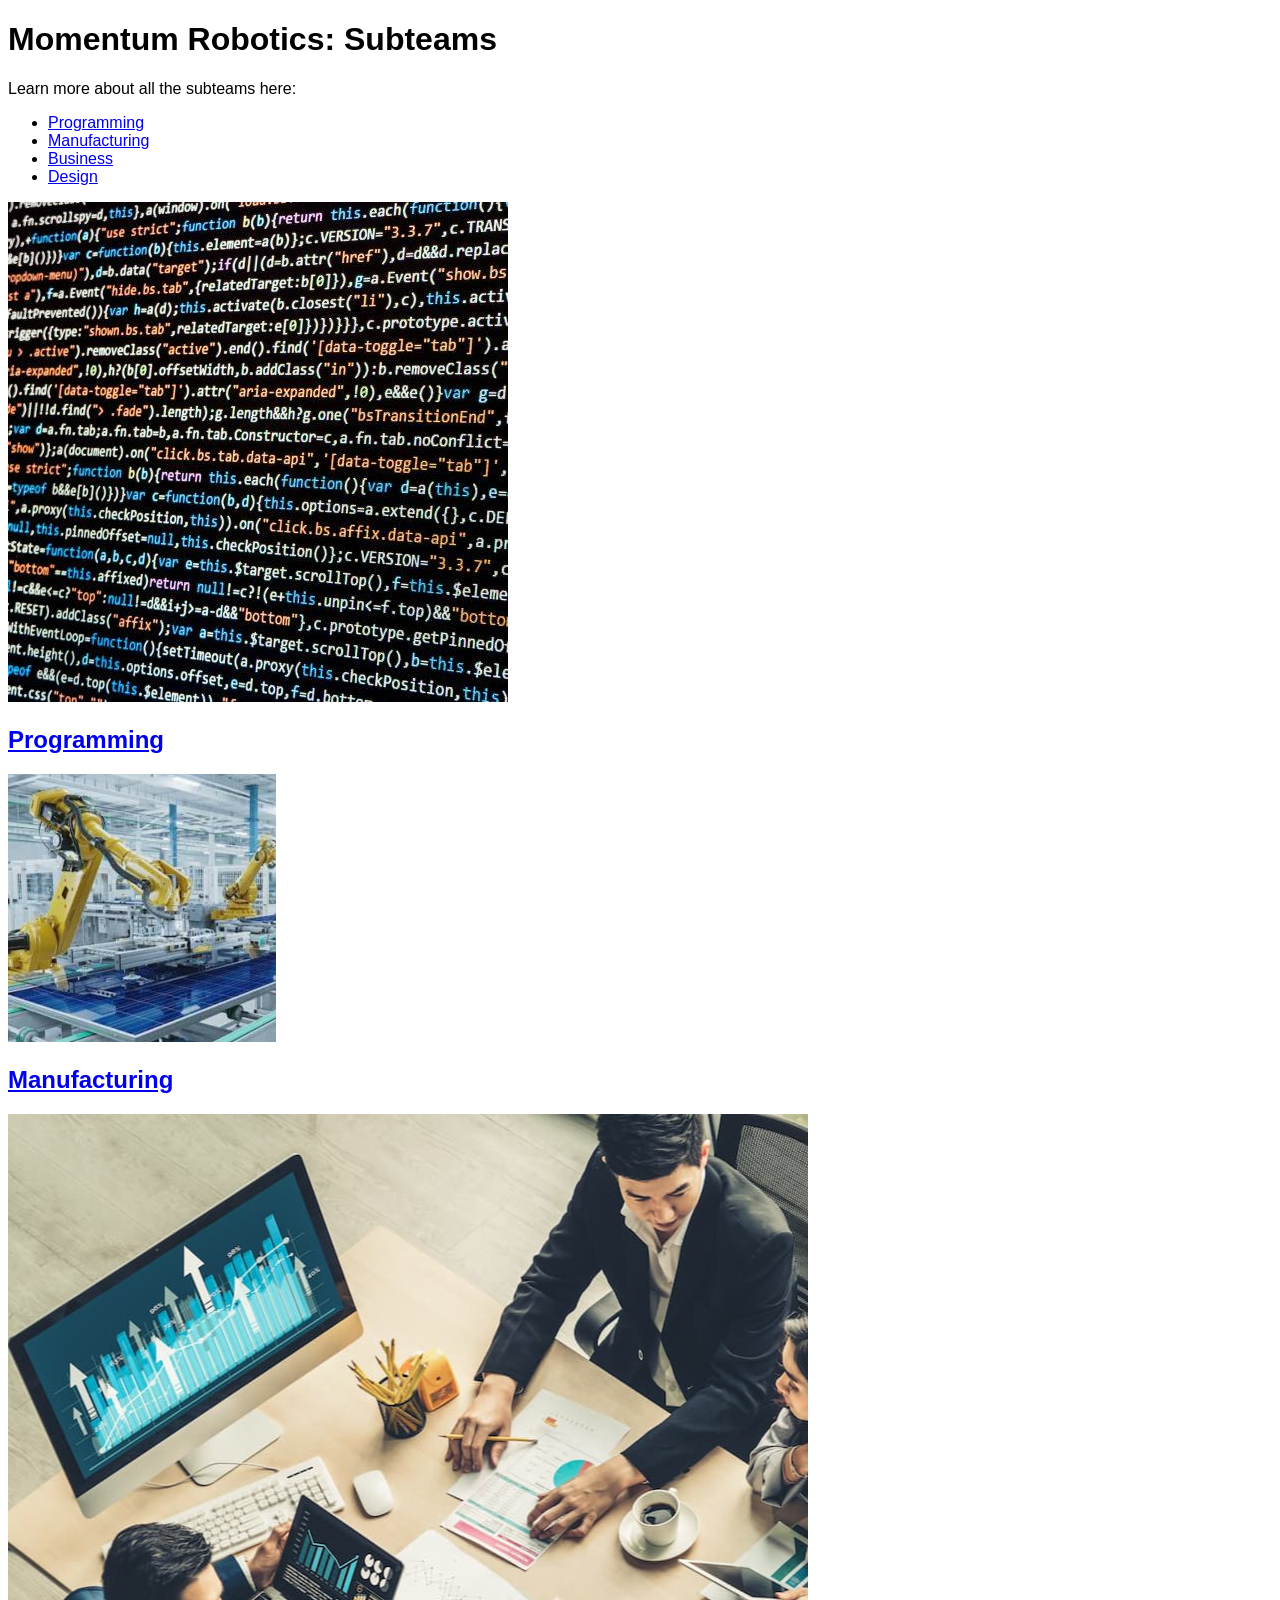
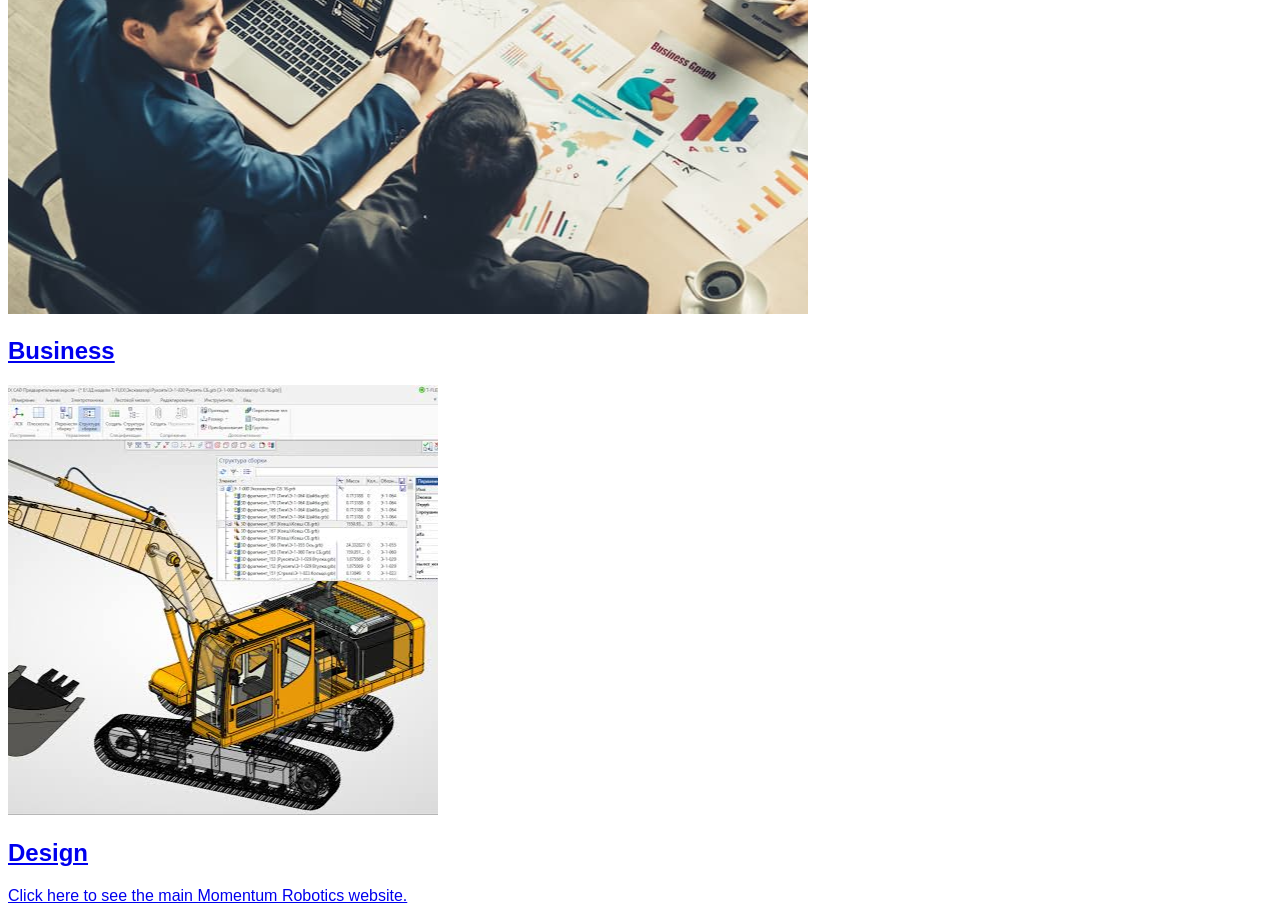
==== index.html @ fb37426f "Update links and images in index.html" ====
<!DOCTYPE html>

<html>
	<head>
		<meta charset="utf-8">
        <meta name="viewport" content="width=device-width, initial-scale=1.0">
		<title>Momentum Robotics Programming Subteam Intro</title>
		<base href="https://theelementguy.github.io/programming-website-momentum/">
		<link rel="stylesheet" href="stylesheet.css">
		<link rel="stylesheet" href="https://www.w3schools.com/w3css/5/w3.css">
	</head>
	<body>
		<div class="w3-container">
			<h1>Momentum Robotics: Subteams</h1>
		</div>
		<div class="w3-container">
			<p>Learn more about all the subteams here:</p>
			<ul>
				<li><a href="programming.html">Programming</a></li>
				<li><a href="manufac.html">Manufacturing</a></li>
				<li><a href="business.html">Business</a></li>
				<li><a href="design.html">Design</a></li>
			</ul>
		</div>
		<div class="w3-row w3-container">
			<div class="w3-col s12 m6 l3 w3-deep-orange">
				<a href="programming.html">
					<img src="coolcode.png" class="w3-margin w3-col l11">
					<h2>Programming</h2>
				</a>
			</div>
			<div class="w3-col s12 m6 l3 w3-emerald">
				<a href="manufac.html">
					<img src="manufac.png" class="w3-margin w3-col l11">
					<h2>Manufacturing</h2>
				</a>
			</div>
			<div class="w3-col s12 m6 l3 w3-asphalt">
				<a href="business.html">
					<img src="money.png" class="w3-margin w3-col l11">
					<h2>Business</h2>
				</a>
			</div>
			<div class="w3-col s12 m6 l3 w3-cobalt">
				<a href="design.html">
					<img src="cad.png" class="w3-margin w3-col l11">
					<h2>Design</h2>
				</a>
			</div>
		</div>
		<div class="w3-container">
			<a href="https://momentum4999.com/wp/">Click here to see the main Momentum Robotics website.</a>
		</div>
	</body>
</html>
---- stylesheet.css ----
h1, p, li, a {
	font-family: "Segoe UI", "Helvetica Neue", "Trebuchet MS", sans-serif;
}

a:visited {
	color: blue;
}
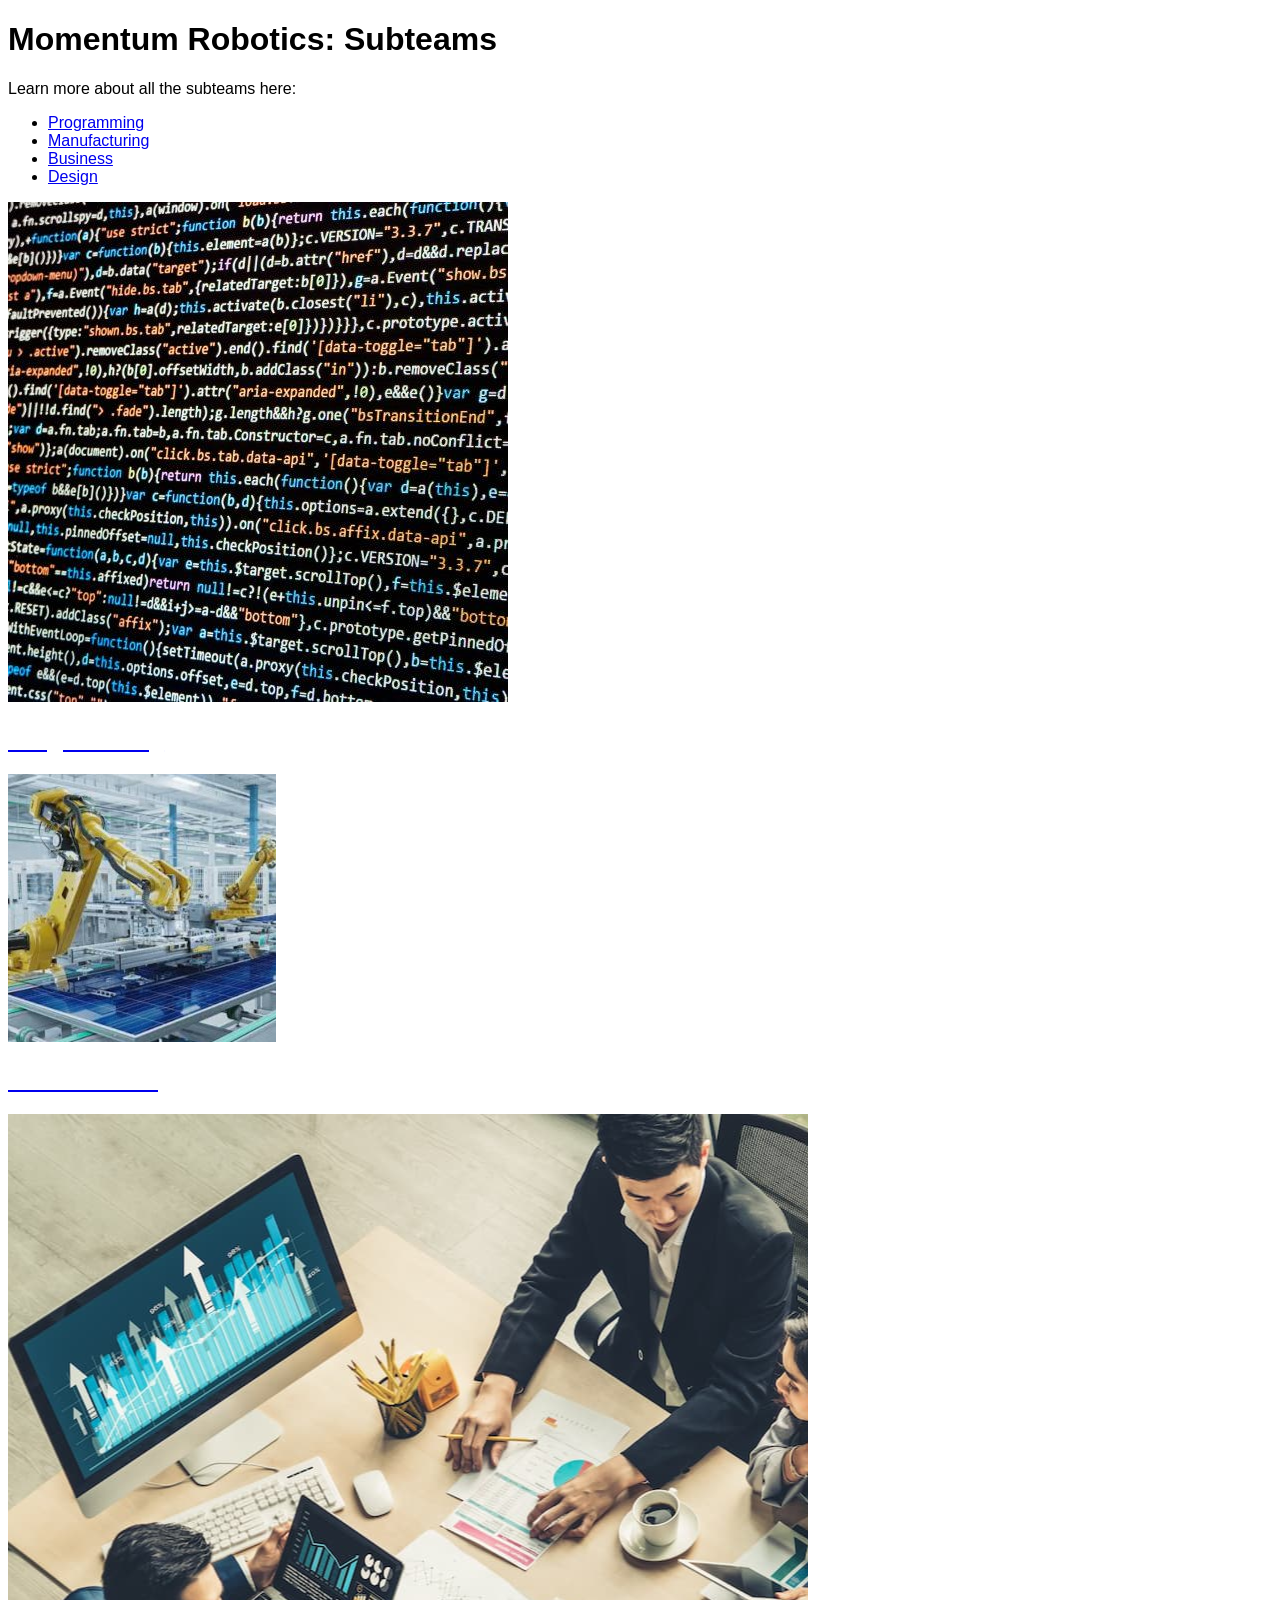
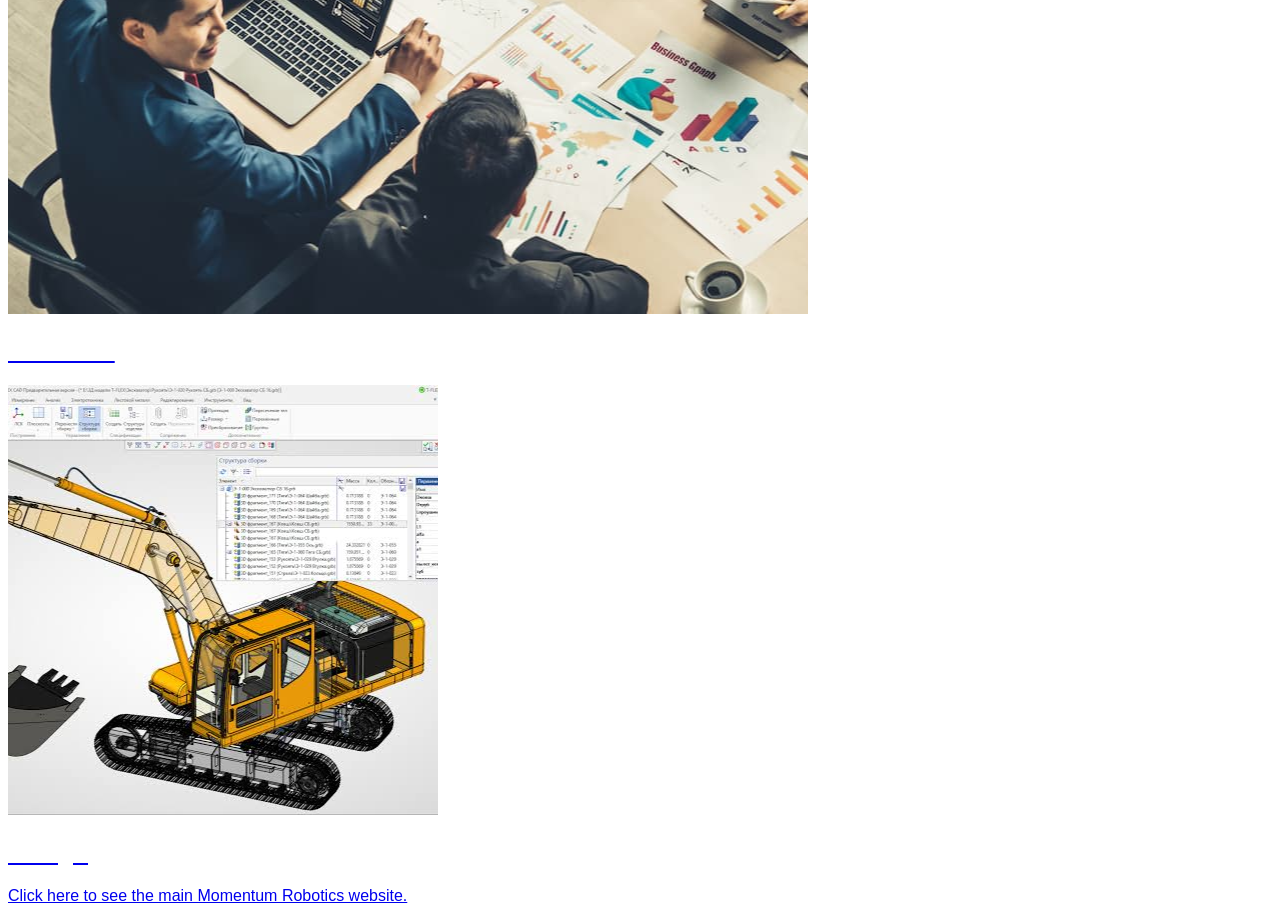
==== commit 75b84e40: "Refactor column divs to add 'w3-container' class Updated column classes to include 'w3-container' fo" ====
--- a/index.html
+++ b/index.html
@@ -23,27 +23,27 @@
 			</ul>
 		</div>
 		<div class="w3-row w3-container">
-			<div class="w3-col s12 m6 l3 w3-deep-orange">
+			<div class="w3-col s12 m6 l3 w3-deep-orange w3-container">
 				<a href="programming.html">
-					<img src="coolcode.png" class="w3-margin w3-col l11">
+					<img src="coolcode.png" class="w3-col l12">
 					<h2>Programming</h2>
 				</a>
 			</div>
-			<div class="w3-col s12 m6 l3 w3-emerald">
+			<div class="w3-col s12 m6 l3 w3-emerald w3-container">
 				<a href="manufac.html">
-					<img src="manufac.png" class="w3-margin w3-col l11">
+					<img src="manufac.png" class="w3-margin w3-col l12">
 					<h2>Manufacturing</h2>
 				</a>
 			</div>
-			<div class="w3-col s12 m6 l3 w3-asphalt">
+			<div class="w3-col s12 m6 l3 w3-asphalt w3-container">
 				<a href="business.html">
-					<img src="money.png" class="w3-margin w3-col l11">
+					<img src="money.png" class="w3-margin w3-col l12">
 					<h2>Business</h2>
 				</a>
 			</div>
-			<div class="w3-col s12 m6 l3 w3-cobalt">
+			<div class="w3-col s12 m6 l3 w3-cobalt w3-container">
 				<a href="design.html">
-					<img src="cad.png" class="w3-margin w3-col l11">
+					<img src="cad.png" class="w3-margin w3-col l12">
 					<h2>Design</h2>
 				</a>
 			</div>
--- a/stylesheet.css
+++ b/stylesheet.css
@@ -1,5 +1,9 @@
-h1, p, li, a {
-	font-family: "Segoe UI", "Helvetica Neue", "Trebuchet MS", sans-serif;
+h1, p, li, a, h2 {
+	font-family: "Segoe UI", "Helvetica Neue", "Trebuchet MS", sans-serif !important;
+}
+
+h2 {
+	color: white;
 }
 
 a:visited {
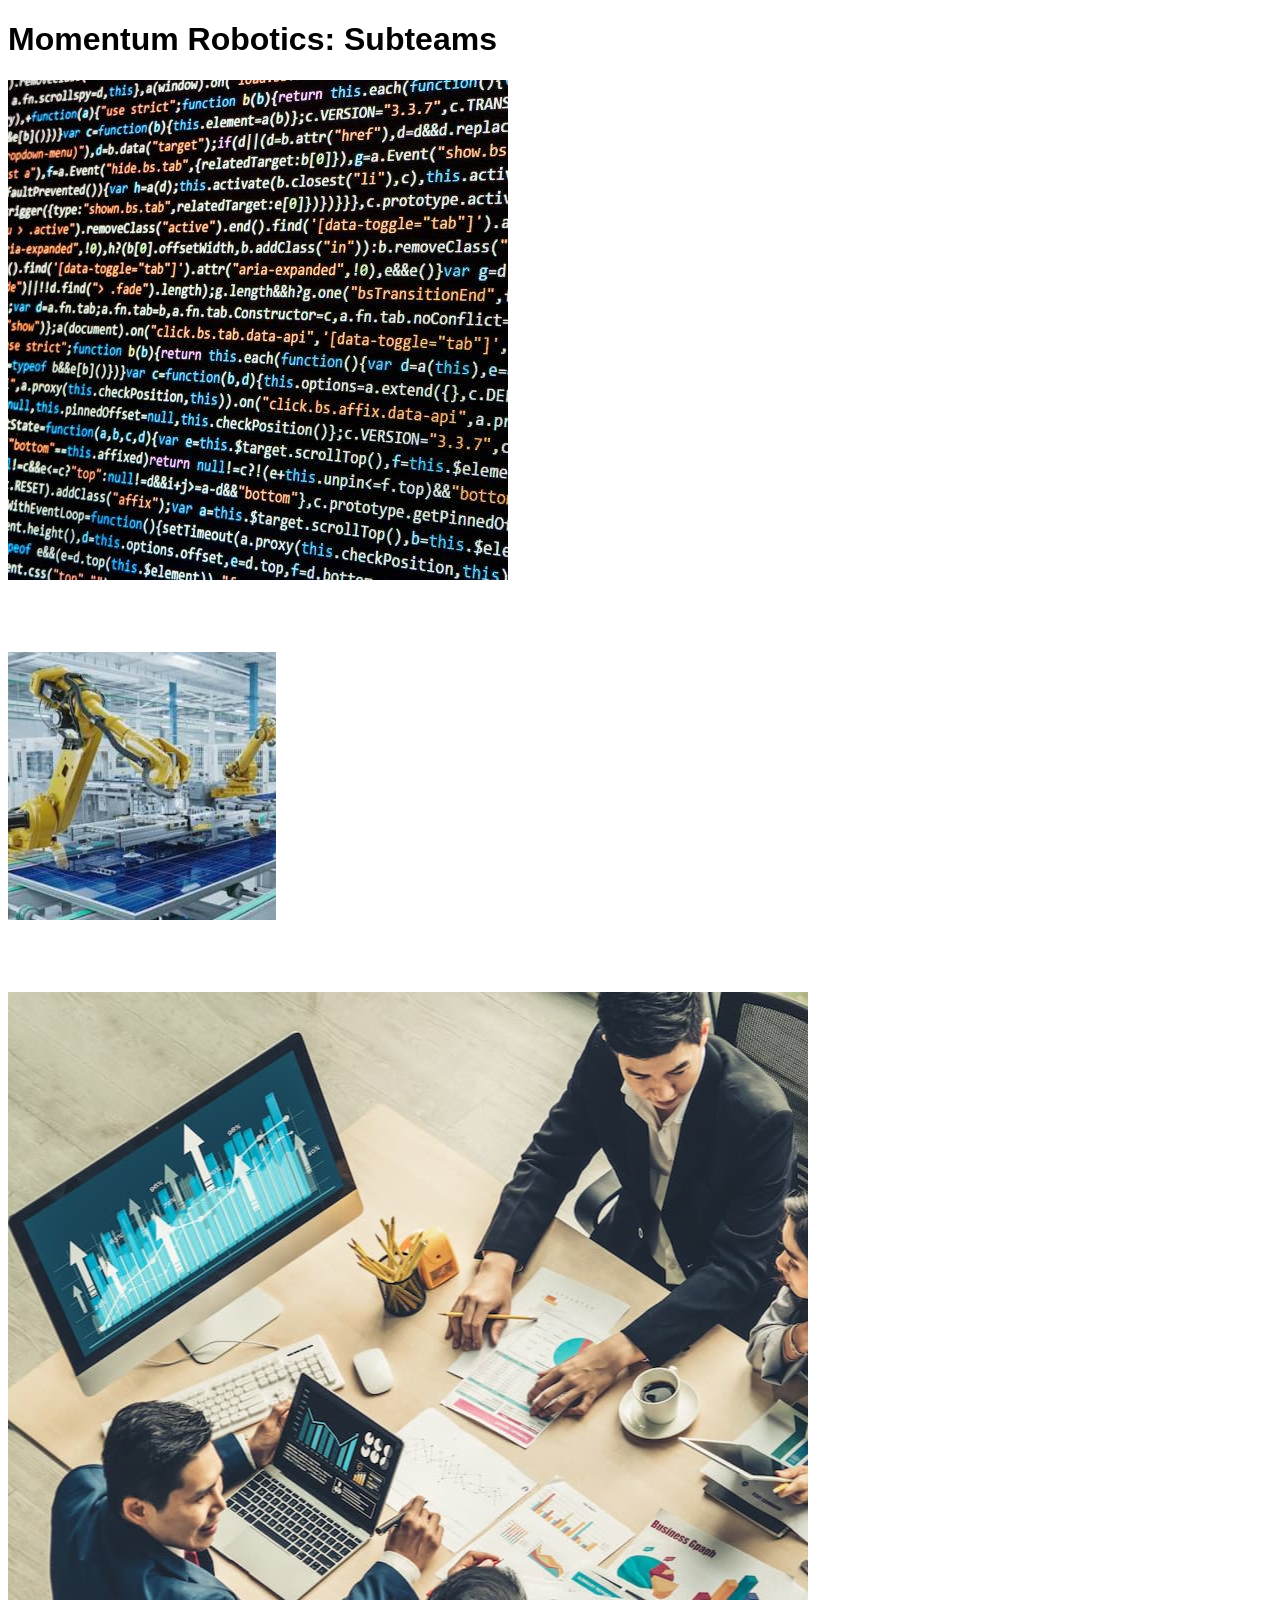
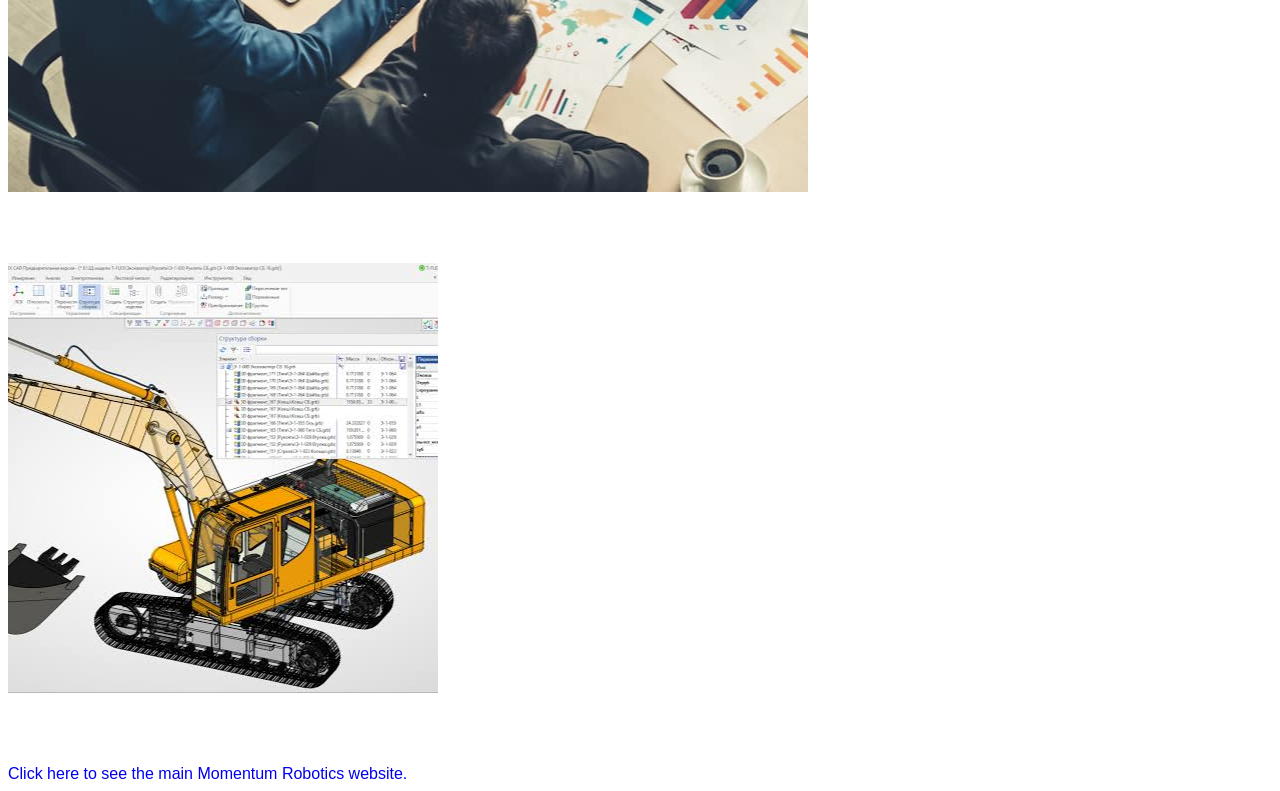
==== commit 12eb8565: "Change body class and update column styles Updated body class and modified column colors for layout." ====
--- a/index.html
+++ b/index.html
@@ -9,41 +9,32 @@
 		<link rel="stylesheet" href="stylesheet.css">
 		<link rel="stylesheet" href="https://www.w3schools.com/w3css/5/w3.css">
 	</head>
-	<body>
+	<body class="w3-asphalt">
 		<div class="w3-container">
 			<h1>Momentum Robotics: Subteams</h1>
 		</div>
-		<div class="w3-container">
-			<p>Learn more about all the subteams here:</p>
-			<ul>
-				<li><a href="programming.html">Programming</a></li>
-				<li><a href="manufac.html">Manufacturing</a></li>
-				<li><a href="business.html">Business</a></li>
-				<li><a href="design.html">Design</a></li>
-			</ul>
-		</div>
 		<div class="w3-row w3-container">
-			<div class="w3-col s12 m6 l3 w3-deep-orange w3-container">
+			<div class="w3-col s12 m6 l3 w3-amber w3-container">
 				<a href="programming.html">
-					<img src="coolcode.png" class="w3-col l12">
+					<img src="coolcode.png" class="w3-col l12 w3-margin-top">
 					<h2>Programming</h2>
 				</a>
 			</div>
 			<div class="w3-col s12 m6 l3 w3-emerald w3-container">
 				<a href="manufac.html">
-					<img src="manufac.png" class="w3-margin w3-col l12">
+					<img src="manufac.png" class="w3-margin-top w3-col l12">
 					<h2>Manufacturing</h2>
 				</a>
 			</div>
-			<div class="w3-col s12 m6 l3 w3-asphalt w3-container">
+			<div class="w3-col s12 m6 l3 w3-crimson w3-container">
 				<a href="business.html">
-					<img src="money.png" class="w3-margin w3-col l12">
+					<img src="money.png" class="w3-margin-top w3-col l12">
 					<h2>Business</h2>
 				</a>
 			</div>
 			<div class="w3-col s12 m6 l3 w3-cobalt w3-container">
 				<a href="design.html">
-					<img src="cad.png" class="w3-margin w3-col l12">
+					<img src="cad.png" class="w3-margin-top w3-col l12">
 					<h2>Design</h2>
 				</a>
 			</div>
--- a/stylesheet.css
+++ b/stylesheet.css
@@ -3,7 +3,12 @@
 }
 
 h2 {
-	color: white;
+	color: white !important;
+	text-decoration: none !important;
+}
+
+a {
+	text-decoration: none !important;
 }
 
 a:visited {
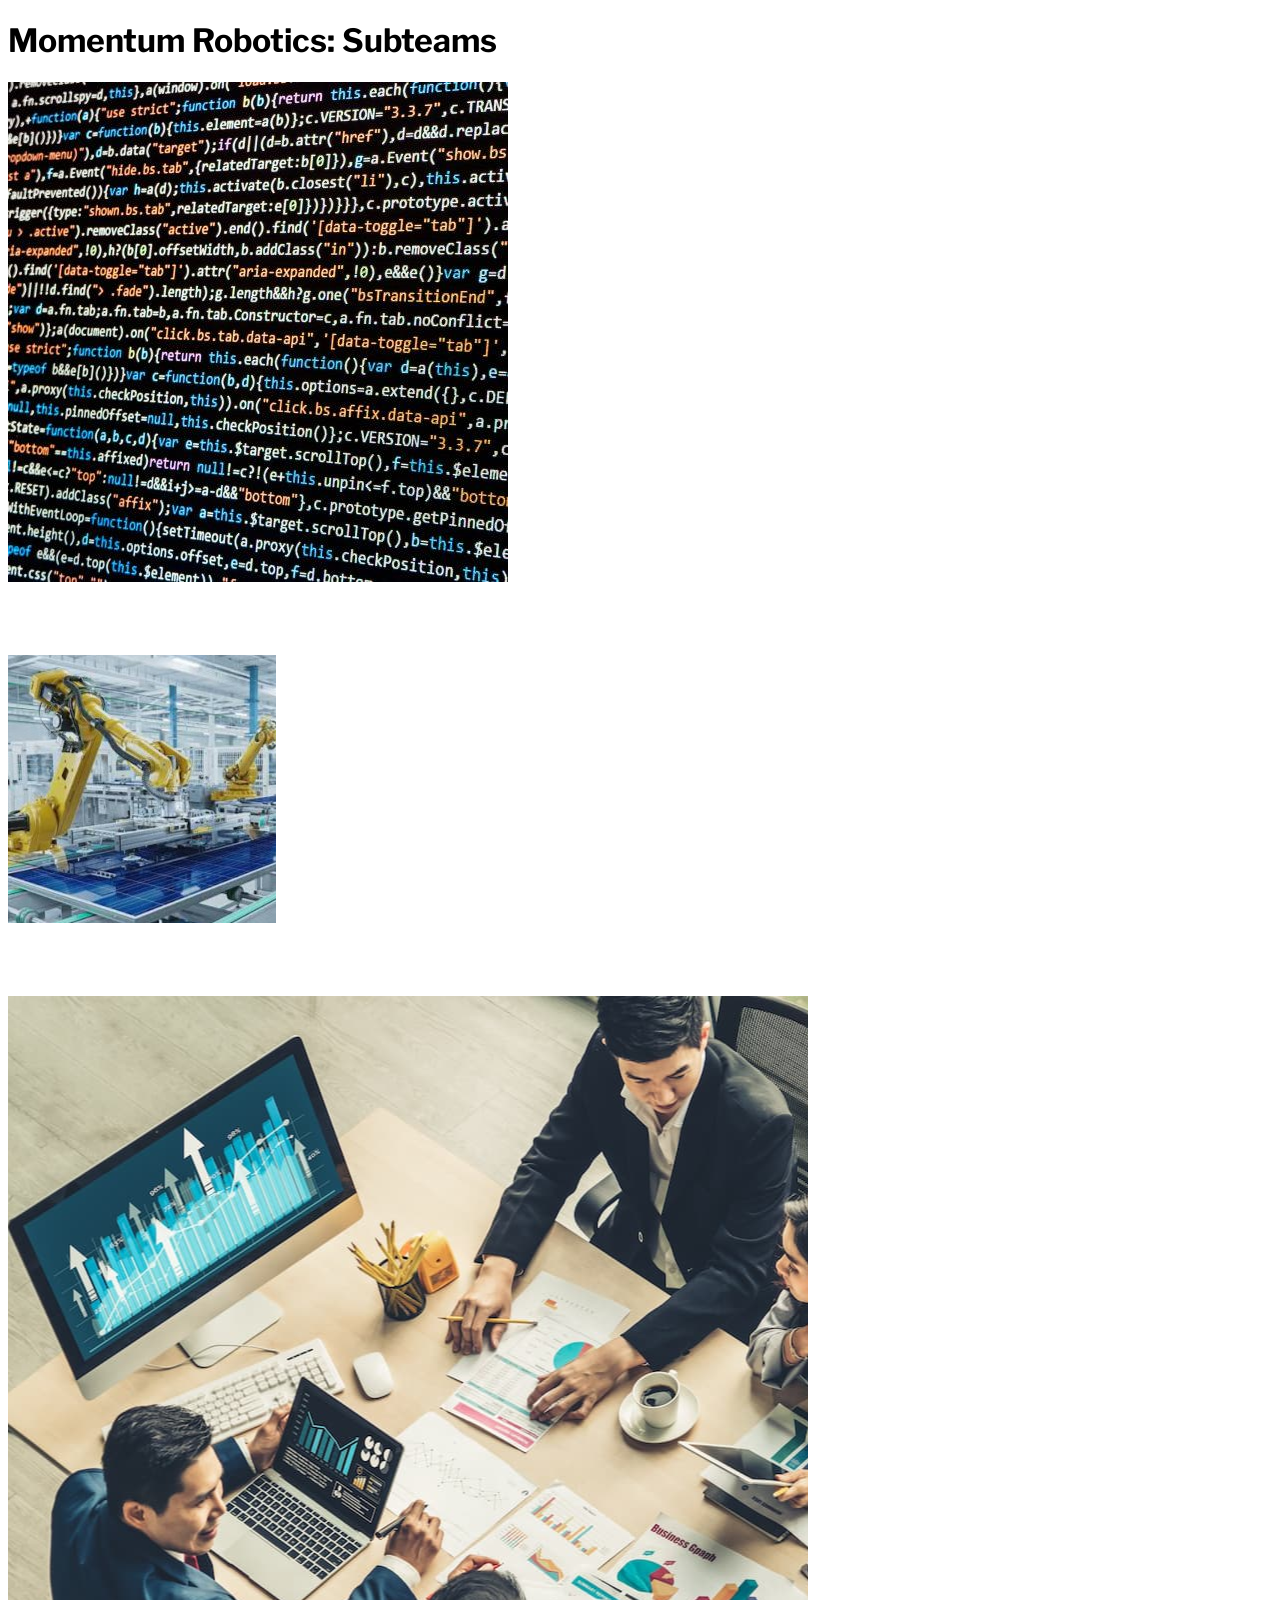
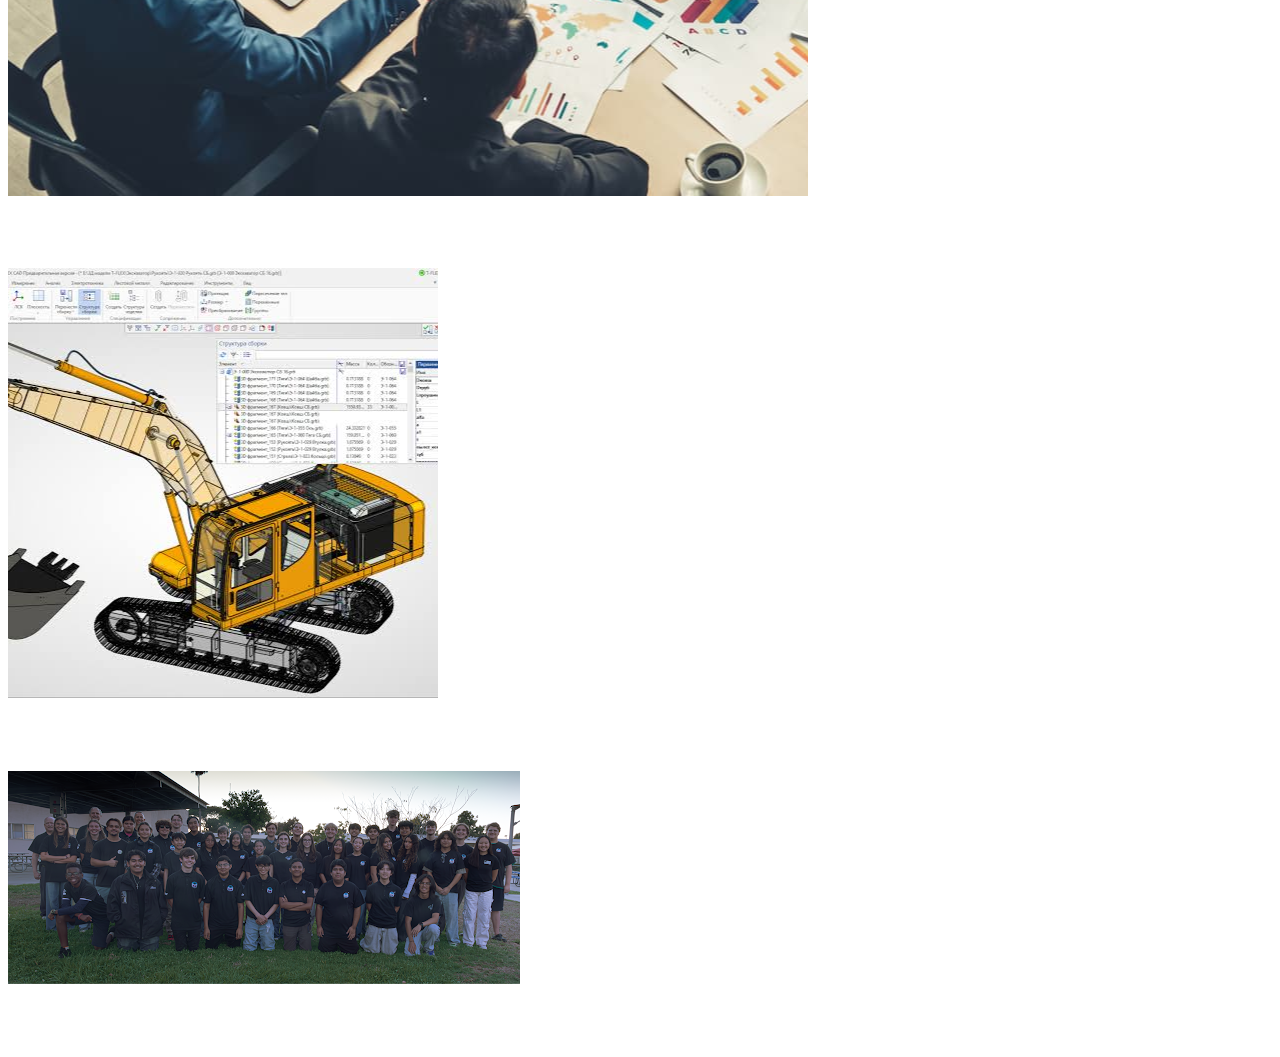
==== commit 32841151: "Update body class and add main website link Changed body class from 'w3-asphalt' to 'w3-black' and u" ====
--- a/index.html
+++ b/index.html
@@ -9,7 +9,7 @@
 		<link rel="stylesheet" href="stylesheet.css">
 		<link rel="stylesheet" href="https://www.w3schools.com/w3css/5/w3.css">
 	</head>
-	<body class="w3-asphalt">
+	<body class="w3-black">
 		<div class="w3-container">
 			<h1>Momentum Robotics: Subteams</h1>
 		</div>
@@ -39,8 +39,13 @@
 				</a>
 			</div>
 		</div>
-		<div class="w3-container">
-			<a href="https://momentum4999.com/wp/">Click here to see the main Momentum Robotics website.</a>
+		<div class="w3-row w3-container">
+			<div class="w3-col s12 m12 l12 w3-deep-purple w3-container">
+				<a href="https://momentum4999.com/wp/">
+					<img src="people.png" class="w3-col l12 w3-margin-top">
+					<h2>Main Website</h2>
+				</a>
+			</div>
 		</div>
 	</body>
 </html>
--- a/stylesheet.css
+++ b/stylesheet.css
@@ -1,5 +1,7 @@
+@import url('https://fonts.googleapis.com/css2?family=Libre+Franklin:ital,wght@0,100..900;1,100..900&display=swap');
+
 h1, p, li, a, h2 {
-	font-family: "Segoe UI", "Helvetica Neue", "Trebuchet MS", sans-serif !important;
+	font-family: "Libre Franklin", "Helvetica Neue", "Trebuchet MS", sans-serif !important;
 }
 
 h2 {
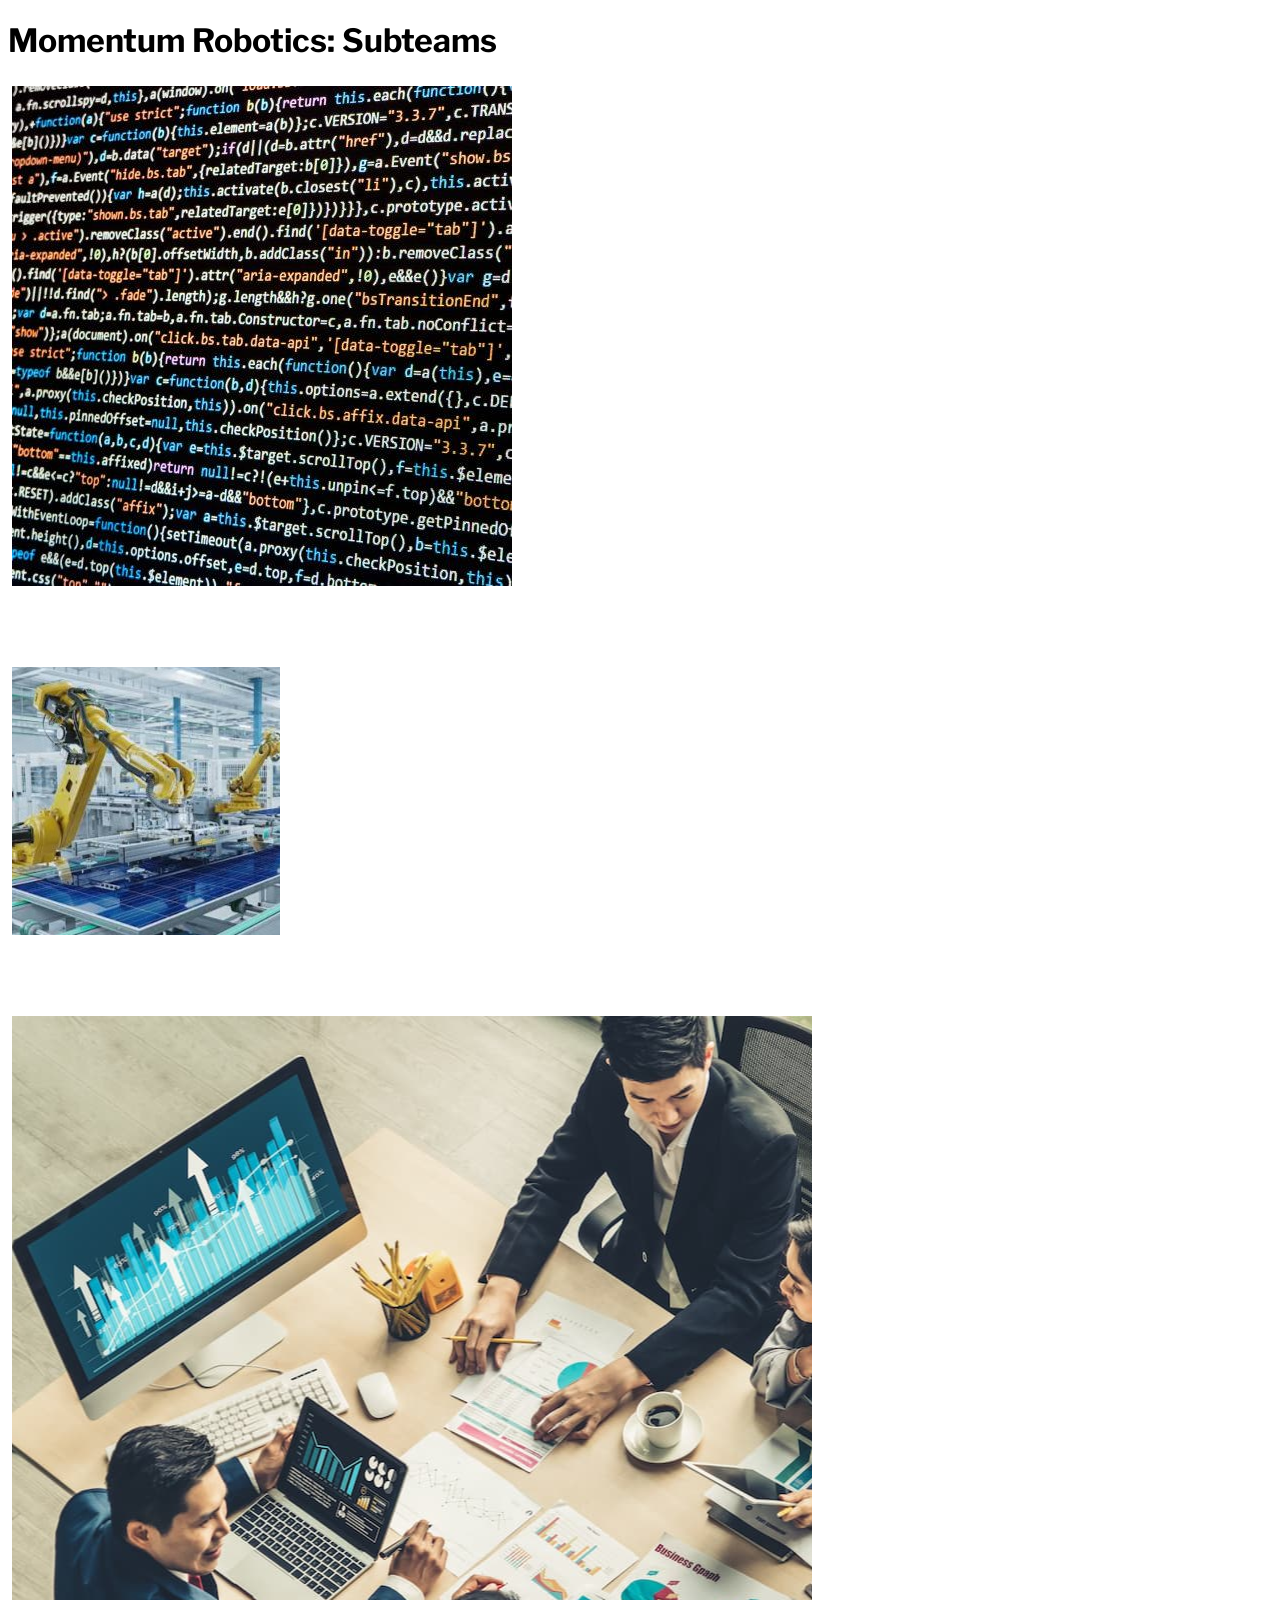
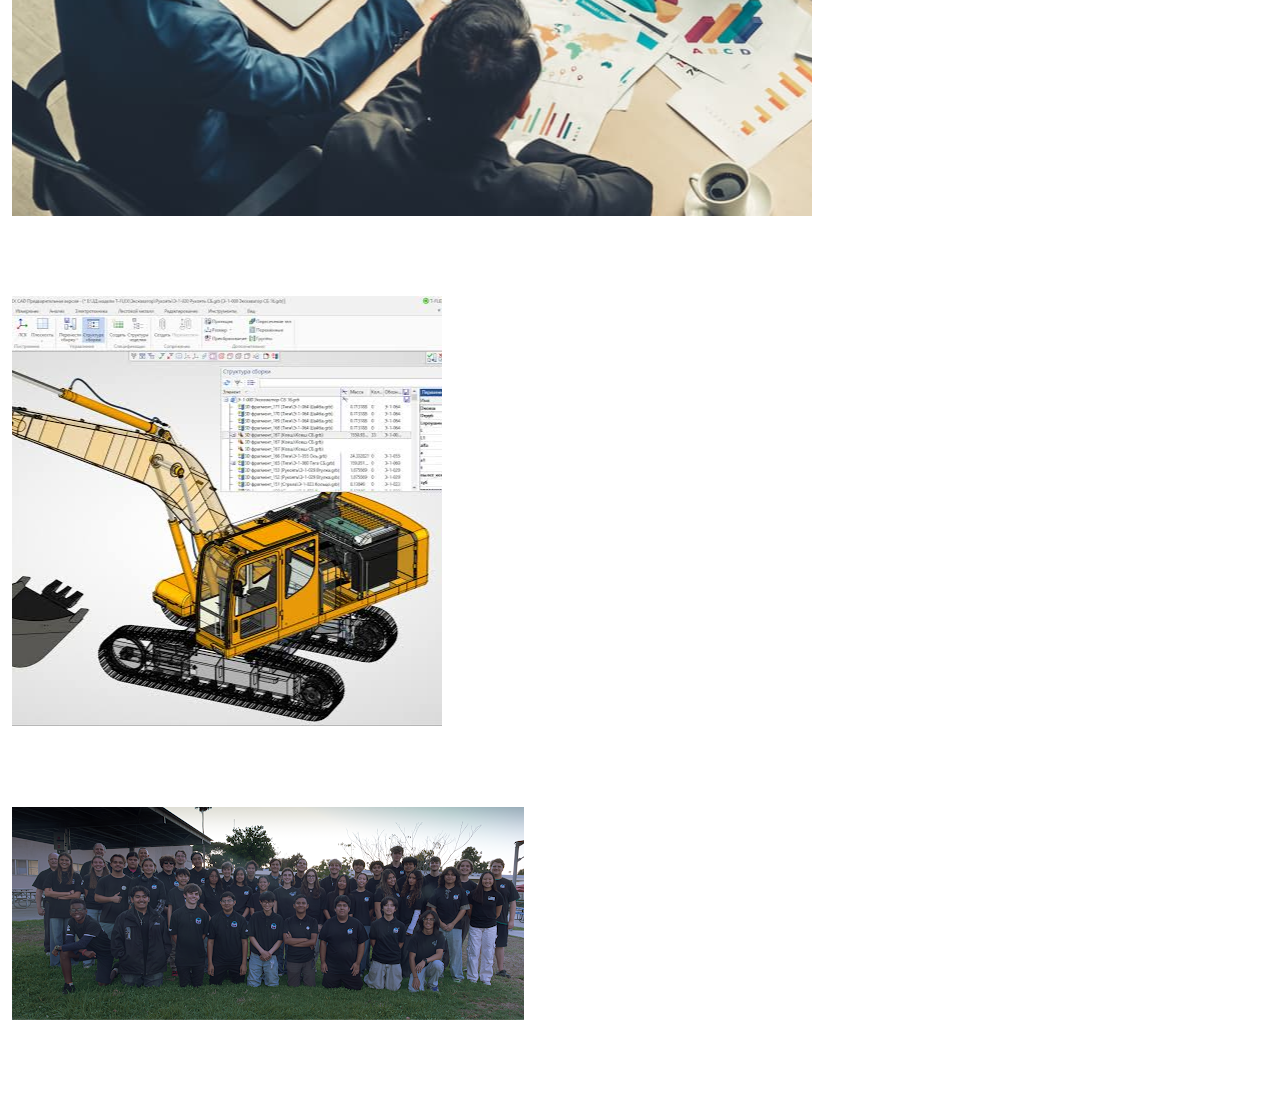
==== commit 007ea5bc: "Update index.html" ====
--- a/index.html
+++ b/index.html
@@ -6,15 +6,15 @@
         <meta name="viewport" content="width=device-width, initial-scale=1.0">
 		<title>Momentum Robotics Programming Subteam Intro</title>
 		<base href="https://theelementguy.github.io/programming-website-momentum/">
+		<link rel="stylesheet" href="https://www.w3schools.com/w3css/5/w3.css">
 		<link rel="stylesheet" href="stylesheet.css">
-		<link rel="stylesheet" href="https://www.w3schools.com/w3css/5/w3.css">
 	</head>
 	<body class="w3-black">
 		<div class="w3-container">
 			<h1>Momentum Robotics: Subteams</h1>
 		</div>
 		<div class="w3-row w3-container">
-			<div class="w3-col s12 m6 l3 w3-amber w3-container">
+			<div class="w3-col s12 m6 l3 w3-deep-orange w3-container">
 				<a href="programming.html">
 					<img src="coolcode.png" class="w3-col l12 w3-margin-top">
 					<h2>Programming</h2>
--- a/stylesheet.css
+++ b/stylesheet.css
@@ -13,6 +13,10 @@
 	text-decoration: none !important;
 }
 
+img {
+	border: white double 4px;
+}
+
 a:visited {
 	color: blue;
 }
